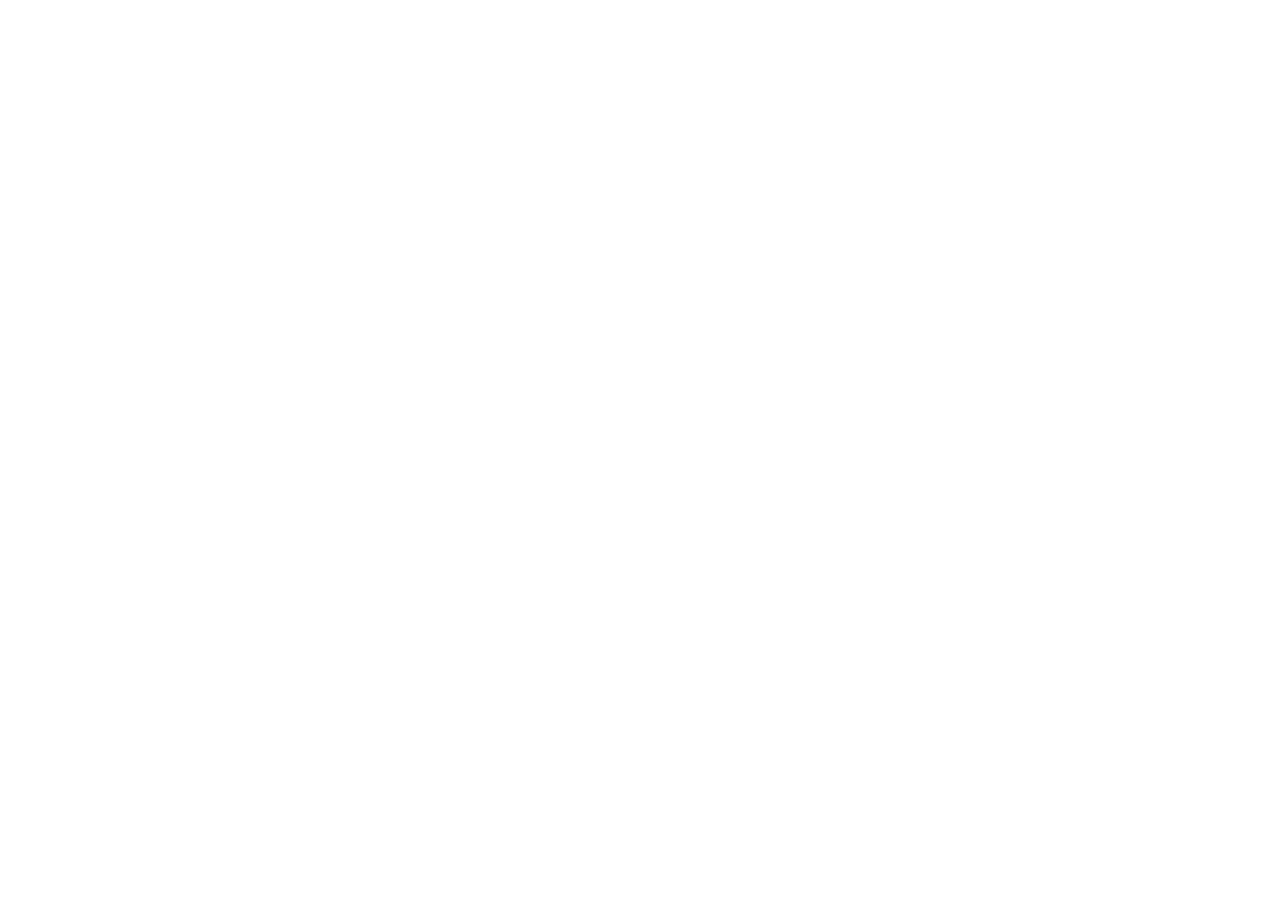
==== pages/user/index.html @ 6039e4e4 "clousers" ====
<!DOCTYPE html>
<html lang="en">

    <head>
        <meta charset="UTF-8">
        <meta http-equiv="X-UA-Compatible" content="IE=edge">
        <meta name="viewport" content="width=device-width, initial-scale=1.0">
        <title>Hacker News</title>
    </head>

    <body>

    </body>

</html>
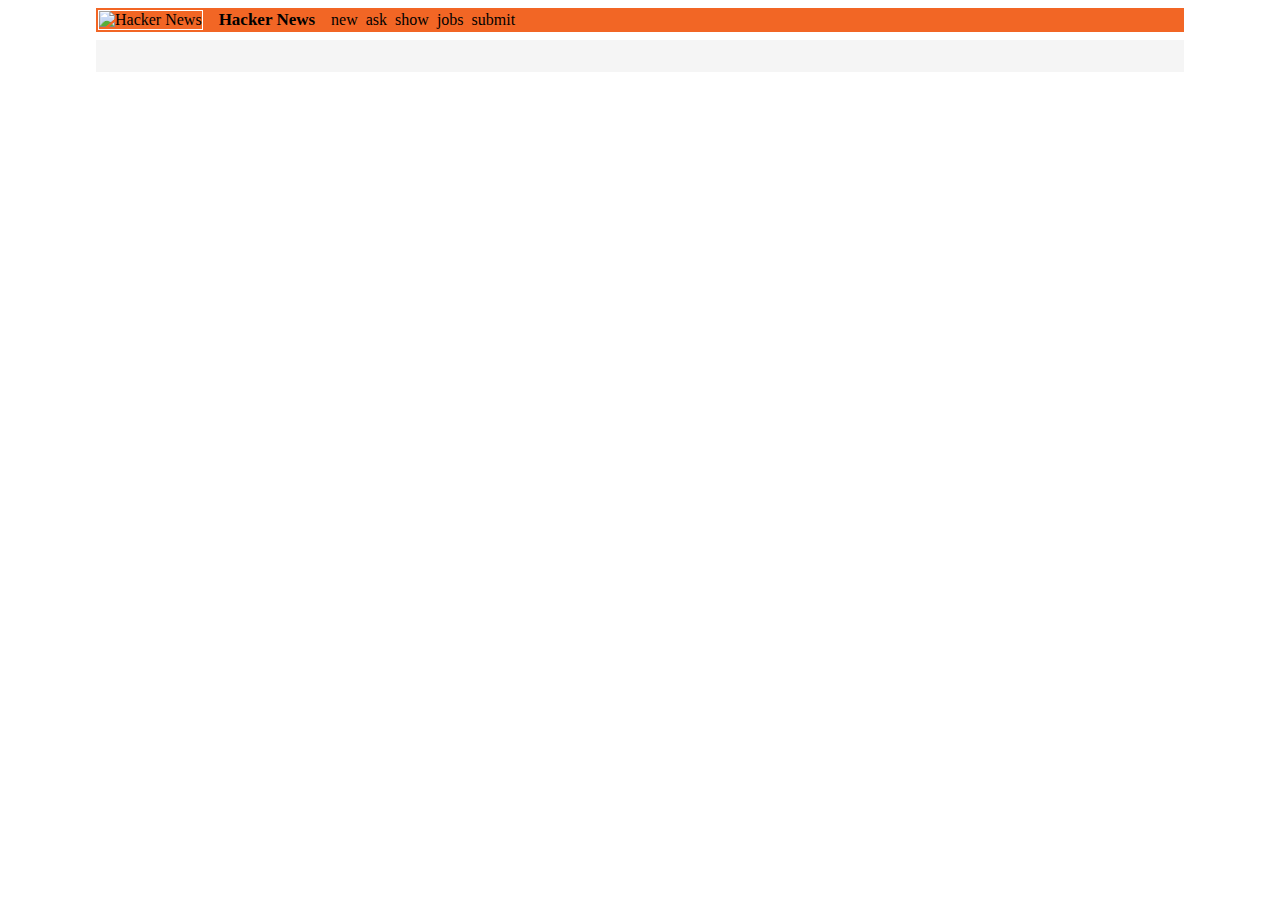
==== commit b53320f8: "user" ====
--- a/pages/user/index.html
+++ b/pages/user/index.html
@@ -5,10 +5,68 @@
         <meta charset="UTF-8">
         <meta http-equiv="X-UA-Compatible" content="IE=edge">
         <meta name="viewport" content="width=device-width, initial-scale=1.0">
+        <!-- css -->
+        <link rel="stylesheet" href="style.css">
+
+        <!-- axios -->
+        <script src="https://unpkg.com/axios/dist/axios.min.js" defer></script>
+
+        <!-- Javascript -->
+        <script src="./script.js" defer></script>
         <title>Hacker News</title>
     </head>
 
     <body>
+        <!-- header -->
+        <div class="header">
+            <a href="/">
+                <img src="https://upload.wikimedia.org/wikipedia/commons/thumb/b/b2/Y_Combinator_logo.svg/1200px-Y_Combinator_logo.svg.png"
+                    alt="Hacker News">
+            </a>
+            <h1 class="home">
+                <a href="../../index.html?search=news">
+                    Hacker News
+                </a>
+            </h1>
+            <nav>
+                <ul>
+                    <li>
+                        <a href="../../index.html?search=newest">
+                            new
+                        </a>
+                    </li>
+
+                    <li>
+                        <a href="../../index.html?search=ask">
+                            ask
+                        </a>
+                    </li>
+                    <li>
+                        <a href="../../index.html?search=show">
+                            show
+                        </a>
+                    </li>
+                    <li>
+                        <a href="../../index.html?search=jobs">
+                            jobs
+                        </a>
+                    </li>
+                    <li>
+                        <a href="/pages/submit/index.html">
+                            submit
+                        </a>
+                    </li>
+                </ul>
+            </nav>
+        </div>
+
+        <!-- user content -->
+        <div class="user-content">
+            <!-- <p>User:</p>
+            <p>created:</p>
+            <p>karma:</p> -->
+        </div>
+
 
     </body>
 
--- a/pages/user/style.css
+++ b/pages/user/style.css
@@ -0,0 +1,94 @@
+* {
+    margin: 0;
+    padding: 0;
+    box-sizing: border-box;
+}
+
+html,
+body {
+    width: 100%;
+    scroll-behavior: smooth;
+}
+
+/* Predefined CSS  */
+
+:root {
+    --orange: #f26625;
+    --white: #fff;
+    --lightGrey: #f5f5f5;
+}
+
+a {
+    font-size: inherit;
+    color: inherit;
+    text-decoration: none;
+    cursor: pointer;
+}
+
+.header nav ul li {
+    list-style: none;
+    cursor: pointer;
+}
+
+/* Header */
+
+.header {
+    background-color: var(--orange);
+    padding: 2px;
+    width: 85%;
+    margin: .5em auto;
+    display: flex;
+    align-items: center;
+    flex-direction: row;
+    gap: 1em;
+}
+
+.header img {
+    object-fit: contain;
+    width: 1.5em;
+    border: 1px solid var(--white);
+    cursor: pointer;
+}
+
+.header h1,
+footer h1 {
+    font-size: 17px;
+    font-weight: 900;
+    cursor: pointer;
+}
+
+nav ul {
+    display: flex;
+    align-items: center;
+    gap: .5em;
+}
+
+nav ul li:active {
+    color: var(--white);
+}
+
+.user-content {
+    padding: 1em;
+    background-color: var(--lightGrey);
+    width: 85%;
+    margin: auto;
+}
+
+.user-content p {
+    font-size: 15px;
+    margin-bottom: .5em;
+    color: black;
+}
+
+/* mobile responsive */
+
+@media only screen and (max-width: 600px) {
+    .header {
+        width: 100%;
+        margin: auto;
+    }
+
+    .user-content {
+        width: 100%;
+    }
+}